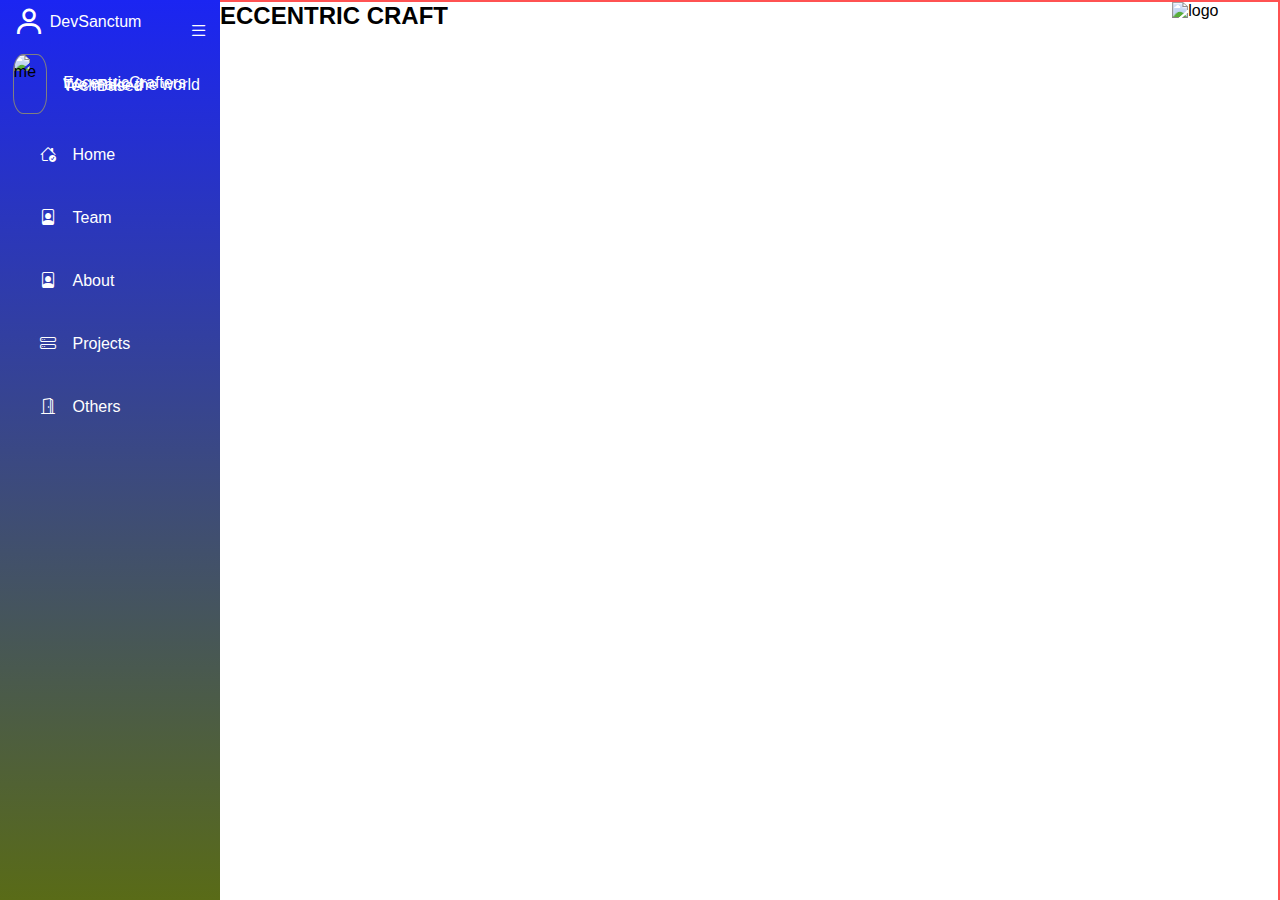
==== index.html @ 7b98ab7f "commit" ====
<!DOCTYPE html>
<html lang="en">

<head>
    <meta charset="UTF-8">
    <meta http-equiv="X-UA-Compatible" content="IE=edge">
    <meta name="viewport" content="width=device-width, initial-scale=1.0">
    <title>Document</title>
    <link rel="stylesheet" href="https://cdn.jsdelivr.net/npm/bootstrap-icons@1.10.5/font/bootstrap-icons.css">
    <link rel="stylesheet" href="side.css">
    <link href='https://unpkg.com/boxicons@2.1.4/css/boxicons.min.css' rel='stylesheet'>
    <link href="https://cdn.jsdelivr.net/npm/bootstrap@5.3.0-alpha3/dist/css/bootstrap.min.css" rel="stylesheet"
        integrity="sha384-KK94CHFLLe+nY2dmCWGMq91rCGa5gtU4mk92HdvYe+M/SXH301p5ILy+dN9+nJOZ" crossorigin="anonymous">
    <script src="https://cdn.jsdelivr.net/npm/bootstrap@5.3.0-alpha3/dist/js/bootstrap.bundle.min.js"
        integrity="sha384-ENjdO4Dr2bkBIFxQpeoTz1HIcje39Wm4jDKdf19U8gI4ddQ3GYNS7NTKfAdVQSZe"
        crossorigin="anonymous"></script>
</head>

<body>

    <div class="sidebar active">
        <div class="top">
            <div class="logo mt-2">
                <i class='bx bx-user'></i>
                <span class="fst-italic"><code>DevSanctum</code></span>
            </div>
            <i class="bi bi-list" id="btn"></i>
            <!-- <iconify-icon icon="line-md:close-to-menu-alt-transition"  ></iconify-icon> -->
        </div>

        <div class="user" style="line-height: 10%;">
            <img src="grplogo.png" alt="me" class="user-img ms-1 mt-n1">
            <div class="pt-4">
                <p class="fw-lighter"><code>EccentricCrafters</code></p>
                <p class=" fs-6 fst-italic lh-1">We make the world TechBased</p>
            </div>
        </div>
        <ul class="px-0 mb-0">
            <li>
                <a href="#">
                    <i class="bi bi-house-check"></i>
                    <span class="nav-item" aria-label="Home">Home</span>
                </a>
                <span class="tooltip">Home</span>
            </li>
            <li>
                <a href="#">
                    <i class="bi bi-file-person"></i>
                    <span class="nav-item" aria-label="Home">Team</span>
                </a>
                <span class="tooltip">Team</span>
            </li>
            <li>
                <a href="#">
                    <i class="bi bi-file-person"></i>
                    <span class="nav-item">About</span>
                </a>
                <span class="tooltip">About</span>
            </li>
            <li>
                <a href="#">
                    <i class="bi bi-hdd-stack"></i>
                    <span class="nav-item">Projects</span>
                </a>
                <span class="tooltip">Projects</span>
            </li>
            <li>
                <a href="#">
                    <i class="bi bi-door-open"></i>
                    <span class="nav-item">Others</span>
                </a>
                <span class="tooltip">Others</span>
            </li>
        </ul>
    </div>

    <div class="main-content">
        <div class="container">
            <h2 class="fw-lighter"><span id="typing"></span></h2>



            <img src="grplogo1.jpeg" alt="logo" style="width: 10%;" srcset="">
        </div>
    </div>

    <script>

        // TOGGLER
        let btn = document.querySelector('#btn')
        let sidebar = document.querySelector('.sidebar')

        btn.onclick = function () {
            sidebar.classList.toggle('active')
        };


        // TYPING TEXT
        var text = "ECCENTRIC CRAFTERS"
        var speed = 50;
        var typingText = document.getElementById("typing");
        var index = 0;

        function typeText() {
            typingText.innerHTML += text.charAt(index);
            index++;
            if (index < text.length) {
                setTimeout(typeText, speed);
            }
            else {
                setTimeout(function () {
                    typingText.innerHTML = "";
                    index = 0;
                    typeText();
                }, 1000);
            }
        }
        typeText()
    </script>

</body>


</html>
---- side.css ----
* {
  margin: 0;
  padding: 0;
  box-sizing: border-box;
  font-family: "Segoe UI", Tahoma, Geneva, Verdana, sans-serif;
}
.user-img {
  height: 60px;
  width: 50px;
  border-radius: 30%;
  border: 1px solid gray;
}

.sidebar {
  position: fixed;
  top: 0;
  left: 0;
  height: 100vh;
  width: 80px;
  /*  backdropFilter: "blur(100px)"; */

  /* background-image: linear-gradient(#232a35 10%, rgb(199, 0, 0)); */
  background-image: linear-gradient(#1b25f2, #596b17);
  /* opacity: .38; */
  /* color: transparent; */
  padding: 0.4rem 0.8rem;
  transition: all 0.6s ease;
}
.sidebar.active ~ .main-content {
  left: 220px;
  width: calc(100% - 220px);
}

.sidebar.active {
  width: 220px;
}

.sidebar #btn {
  position: absolute;
  color: #fff;
  top: 0.4rem;
  left: 50%;
  font-size: 1.2rem;
  line-height: 50px;
  transform: translateX(-50%);
  cursor: pointer;
}
.sidebar.active #btn {
  left: 90%;
}

.sidebar .top .logo {
  color: #fff;
  display: flex;
  height: 50%;
  width: 100%;
  align-items: center;
  pointer-events: none;
  opacity: 0;
}
.sidebar.active .top .logo {
  opacity: 1;
}

.top .logo i {
  font-size: 2rem;
  margin-right: 5px;
}

.user {
  display: flex;
  align-items: center;
  margin: 1rem 0;
}
.user p {
  color: #fff;
  opacity: 1;
  margin-left: 1rem;
}
/* .bold {
  font-weight: 600;
} */
.sidebar p {
  opacity: 0;
}
.sidebar.active p {
  opacity: 1;
}

.sidebar ul li {
  position: relative;
  list-style-type: none;
  height: 50px;
  width: 90%;
  margin: 0.8rem auto;
  line-height: 50px;
}

.sidebar ul li a {
  color: #fff;
  display: flex;
  align-items: center;
  text-decoration: none;
  border-radius: 0.8rem;
}

.sidebar ul li a:hover {
  background-color: #fff;
  color: #12171e;
}
.sidebar ul li a i {
  min-width: 50px;
  text-align: center;
  height: 50px;
  border-radius: 12px;
  line-height: 50px;
}

.sidebar .nav-item {
  opacity: 0;
}
.sidebar.active .nav-item {
  opacity: 1;
}
.sidebar ul li.tooltip {
  position: absolute;
  top: 50%;
  left: 125px;
  transform: translate(-50%, -50%);
  box-shadow: 0 0.5rem 0.8rem rgba(0, 0, 0, 0.2);
  border-radius: 0.6rem;
  padding: 0.4rem 1.2rem;
  line-height: 1.8rem;
  z-index: 20;
  opacity: 0;
}

.sidebar ul li:hover.tooltip {
  opacity: 1;
}

.sidebar.active ul li .tooltip {
  display: none;
}
.main-content {
  position: relative;
  background-color: #fff;
  min-height: 100vh;
  top: 0;
  left: 80px;
  transition: all 0.5s ease;
  width: calc(100% - 80px);
  border-top: 2px solid rgba(255, 0, 0, 0.678);
  border-right: 2px solid rgba(255, 0, 0, 0.678);
  /* padding: 1rem; */
  /* border-top: 10px solid linear-gradient(black, red); */
}

.container {
  display: flex;
  justify-content: space-between;
}
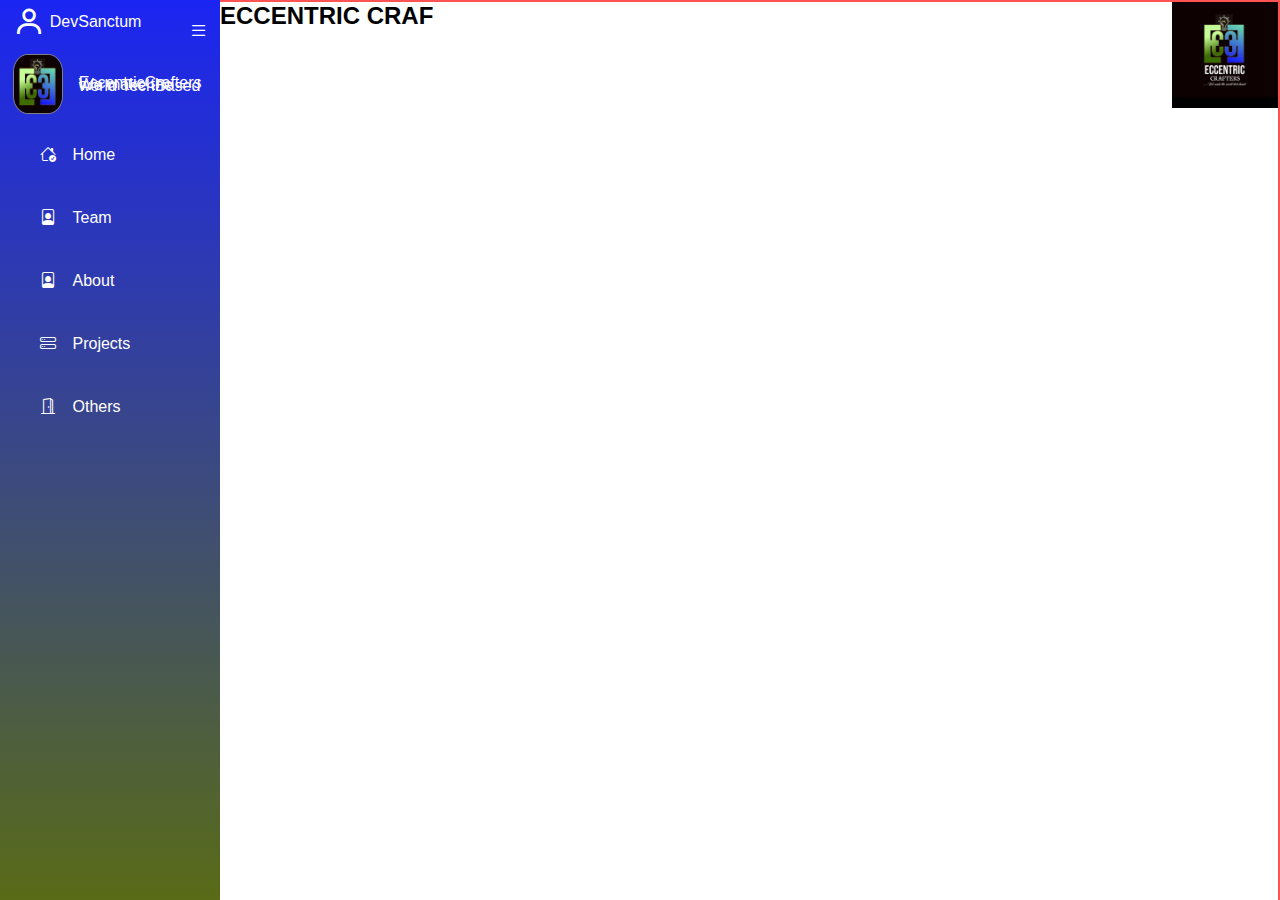
==== commit 304c4564: "Update index.html" ====
--- a/index.html
+++ b/index.html
@@ -74,7 +74,7 @@
         </ul>
     </div>
 
-    <div class="main-content">
+    <div class="main-content me-2">
         <div class="container">
             <h2 class="fw-lighter"><span id="typing"></span></h2>
 
@@ -121,4 +121,4 @@
 </body>
 
 
-</html>+</html>
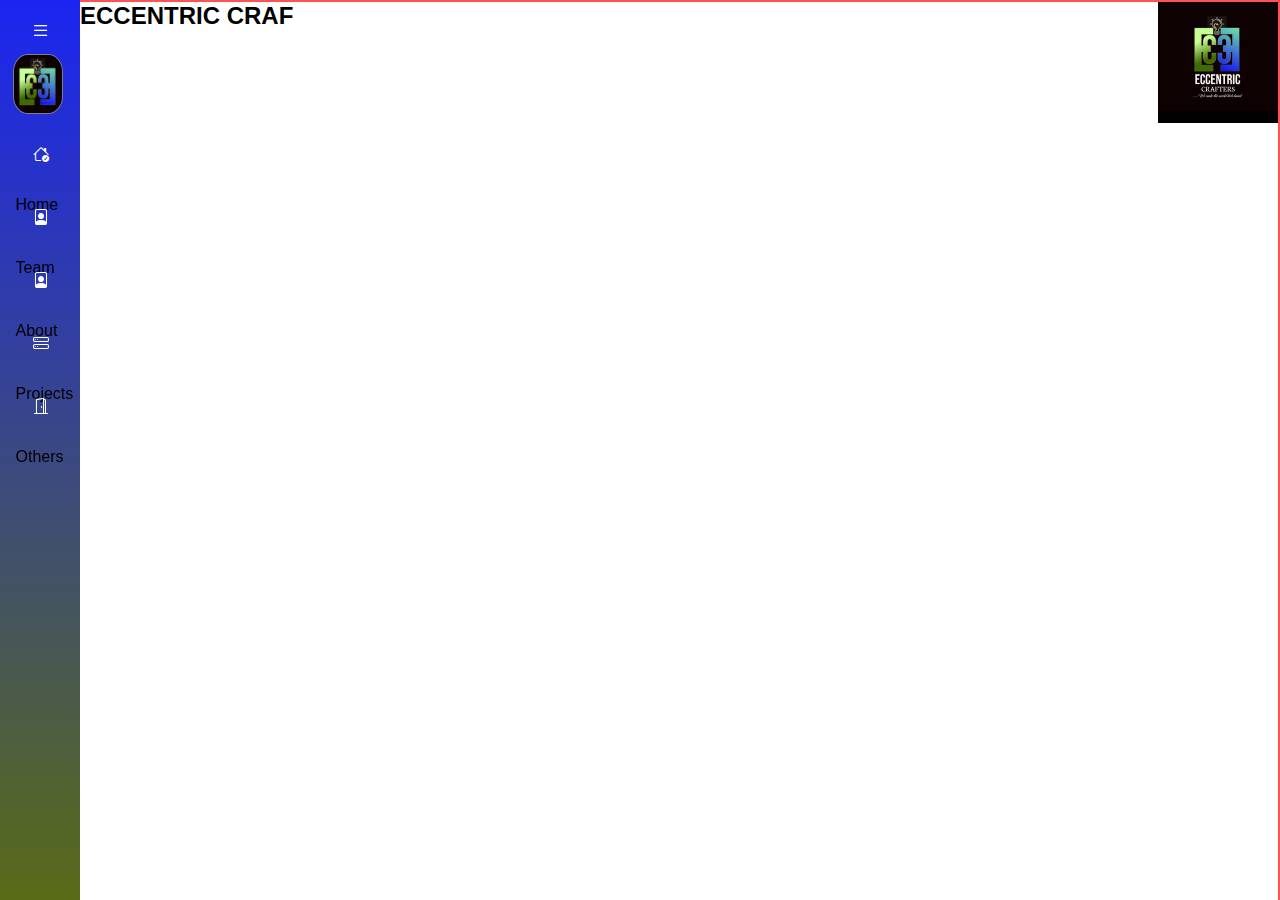
==== commit 5591b373: "Update index.html" ====
--- a/index.html
+++ b/index.html
@@ -18,7 +18,8 @@
 
 <body>
 
-    <div class="sidebar active">
+    <div class="sidebar
+        ">
         <div class="top">
             <div class="logo mt-2">
                 <i class='bx bx-user'></i>
@@ -74,7 +75,7 @@
         </ul>
     </div>
 
-    <div class="main-content me-2">
+    <div class="main-content">
         <div class="container">
             <h2 class="fw-lighter"><span id="typing"></span></h2>
 
--- a/side.css
+++ b/side.css
@@ -75,11 +75,9 @@
 .user p {
   color: #fff;
   opacity: 1;
-  margin-left: 1rem;
+  margin-left: 10px;
 }
-/* .bold {
-  font-weight: 600;
-} */
+
 .sidebar p {
   opacity: 0;
 }
